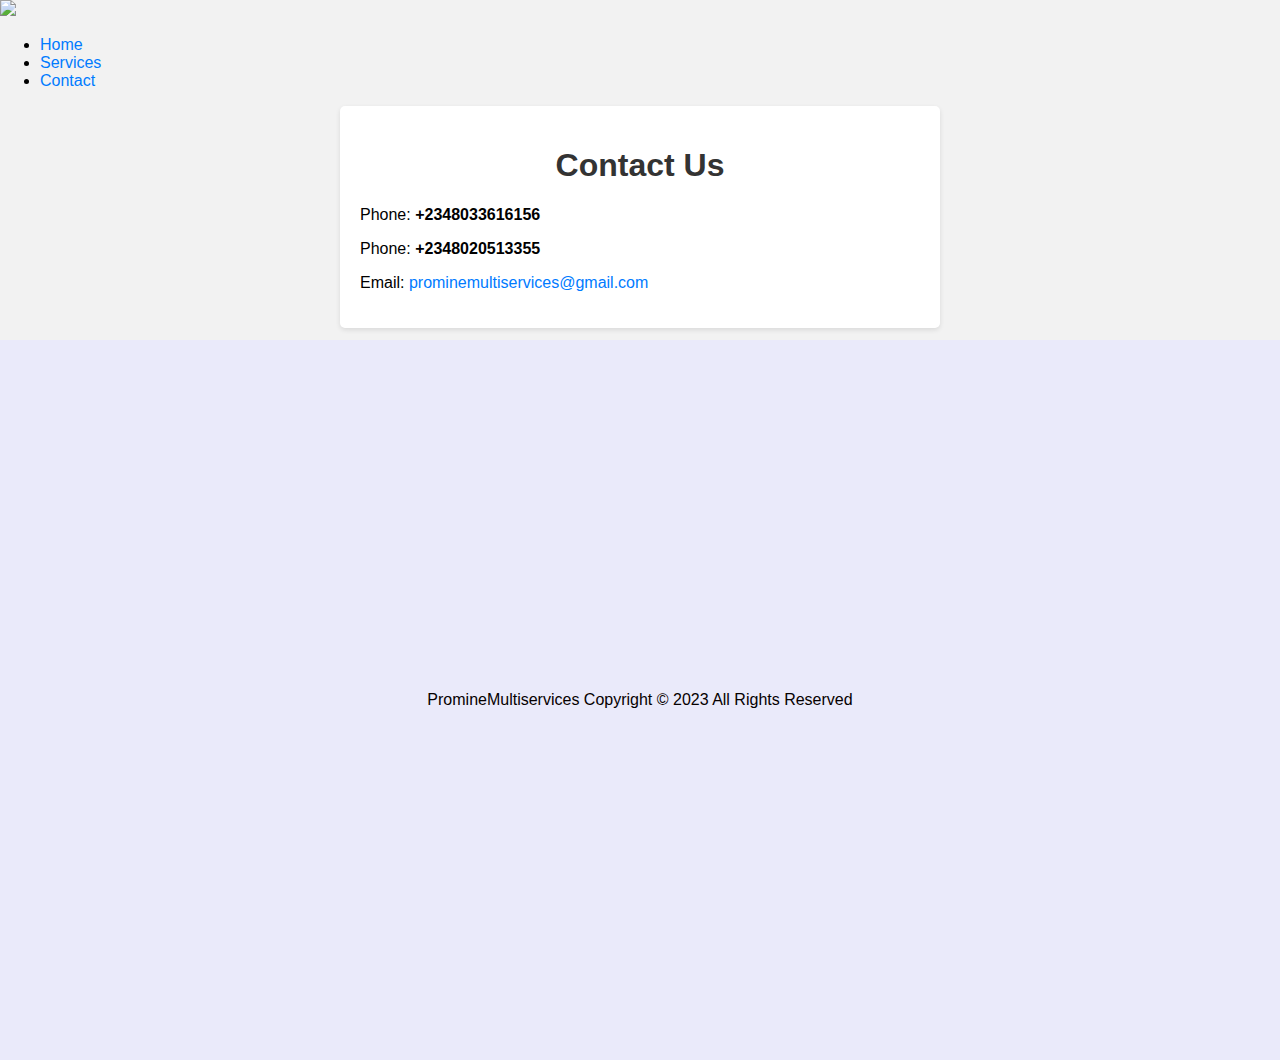
==== prContact.html @ 24ecc027 "promine initial deployment" ====
<!DOCTYPE html>
<html lang="en">
<head>
    <meta charset="UTF-8">
    <meta http-equiv="X-UA-Compatible" content="IE=edge">
    <meta name="viewport" content="width=device-width, initial-scale=1.0">
    <title>Document</title>
     <link rel="stylesheet" type="text/css" href="servicesCss.css">
    <link rel="stylesheet" type="text/css" href="prStylesLaptops.css">
    <style>
      body {
  font-family: Arial, sans-serif;
  background-color: #f2f2f2;
  margin: 0;
  padding: 0;
}

.contact-container {
  max-width: 600px;
  margin: 0 auto;
  padding: 20px;
  background-color: #fff;
  border-radius: 5px;
  box-shadow: 0 2px 5px rgba(0, 0, 0, 0.1);
}

h1 {
  color: #333;
  text-align: center;
}

.contact-info {
  margin-top: 20px;
}

.phone-number {
  font-weight: bold;
}

a {
  color: #007bff;
  text-decoration: none;
}

a:hover {
  text-decoration: underline;
}

.footer{
  height:80vh;
  display:flex;
  justify-content: center;
  align-items: center;
}
    </style>

</head>
<body>
     <header>
    <a href="prIndex.html"> <img src="promineImgs/logo.png" width="300" /></a>
   
      <nav>
        <ul>
          <li><a href="index.html">Home</a></li>
          <li><a href="prServices.html">Services</a></li>
          <li><a href="prContact.html">Contact</a></li>
          
        </ul>
      </nav>
    </header>

  <div class="contact-container">
    <h1>Contact Us</h1>
    <div class="contact-info">
      <p>Phone: <span class="phone-number">+2348033616156</span></p>
      <p>Phone: <span class="phone-number">+2348020513355</span></p>

      <p>Email: <a href="mailto:prominemultiservices@gmail.com">prominemultiservices@gmail.com</a></p>
    </div>
  </div>

  </main>
     <div class="footer"style="margin-top:12px;">
        <p>PromineMultiservices  Copyright &copy 2023 All Rights Reserved</p>
    </div>

         <script src="prScript.js"></script>
</body>
</html>
---- prStylesLaptops.css ----
* {
  box-sizing: border-box;
  /* border:1px solid red; */
}
body {
  font-family: Arial, sans-serif;
  margin: 0;
  padding: 0;
}
/* general hide class */
.hidden {
  display: none;
}

/* the top navigation style */
.nav1 {
  display: flex;
  justify-content: space-evenly;
  margin: 0px;
  padding: 0px;
}

.nav1 a {
  text-decoration: none;
  color: rgb(21, 2, 90);
  font-size: 18px;
  align-self: center;
  align-items: center;
  padding: 30px;
}

.nav1 a:hover {
  color: rgb(48, 3, 3);
  font-size: 20px;
  border-bottom: 2px solid rgba(0, 0, 255, 0.418);
}

.nav1 a:first-child:hover {
  border: none;
}
.topMenu {
  display: none;
}

/* carousel images */
#carousel {
  position: relative;
  background: url("promineImgs/oilandgas3.jpg");
  background-size: cover;
  background-repeat: no-repeat;
  margin: 0px;
  width: 100%;
  height: 700px;
  border-radius: 10px;
  overflow: hidden;
  transition: background-image 0.5s ease-in-out;
}
.cmsg {
  background-color: rgba(7, 0, 0, 0.568);
  width: 500px;
  height: 250px;
  text-align: center;
  position: absolute;
  top: 8%;
  left: 10px;
  transition: all 3s ease-in-out;
  animation: move1 4s;
  color: rgb(225, 238, 255);
}

.cmsg2 {
  background-color: rgba(7, 0, 0, 0.525);
  width: 500px;
  height: 200px;
  border: none;
  color: rgb(225, 255, 227);
  text-align: center;
  position: absolute;
  bottom: 50%;
  right: 5%;
  animation: move2 2s;
}
.cmsg3 {
  background-color: rgba(7, 0, 0, 0.525);
  width: 500px;
  height: 200px;
  border: none;
  color: rgb(252, 213, 213);
  text-align: center;
  position: absolute;
  bottom: 10%;
  right: 35%;
  animation: move3 2s;
}
@keyframes move1 {
  0% {
    transform: translate(-1000px);
  }
  50% {
    transform: translate(25px);
  }
  100% {
    transform: translate(6px);
  }
}

@keyframes move2 {
  0% {
    transform: translate(800px);
  }
  100% {
    transform: translate(0px);
  }
}
@keyframes move3 {
  0% {
    transform: translateY(800px);
  }
  50% {
    transform: translateY(400px);
  }
  100% {
    transform: translateY(0px);
  }
}
@keyframes moveright {
  0% {
    transform: translate(1000px);
  }
  100% {
    transform: translate(0px);
  }
}

.nav2 {
  display: none;
}

.section1 {
  width: 100%;
  display: flex;
  justify-content: center;
  padding: 26px;
  background-image: linear-gradient(
    to right,
    rgba(245, 225, 225, 0.251),
    rgba(130, 123, 123, 0)
  );
  border-radius: 10px;
  border-bottom: 3px solid rgba(135, 207, 235, 0.11);
}
.section2 {
  width: 100%;
  display: flex;
  justify-content: space-around;
}
.sectionbg {
  background-image: url("promineImgs/pet1.jpg");
  background-repeat: no-repeat;
  background-size: cover;
  width: 100%;
  display: flex;
  justify-content: space-around;
  overflow: hidden;
}
.secimg {
  width: 200px;
  padding: 16px;
  animation: secpics 10s ease-in-out infinite;
}

@keyframes secpics {
  0% {
    transform: translate(-1500px);
  }
  100% {
    transform: translate(1550px);
  }
}
.sec2 {
  padding: 16px;
  width: 500px;
  color: black;
  font-size: 25px;
  line-height: 1.5;
  font-family: "Segoe UI", Tahoma, Geneva, Verdana, sans-serif;
}
.sec2 h1 {
  z-index: 1;
}


.sec1 {
  width: 650px;
  margin: 20px;
  border: 1px solid white;
  overflow: hidden;
  border-radius: 20px;
  animation: moveright 3s;
}

.sec2 h1 {
  color: white;
  text-shadow: 2px 2px 15px rgb(4, 4, 5), 0 0 4px rgb(2, 2, 71);
  border-bottom: 1px solid rgba(1, 1, 110, 0.201);
}
.btnKnowMore {
  background-color: rgba(0, 0, 255, 0.164);
  border: none;
  padding: 20px;
  border-radius: 5px;
  font-weight: 900;
  color: blue;
  cursor: pointer;
}

.submiss {
  font-family: "Franklin Gothic Medium", "Arial Narrow", Arial, sans-serif;
  width: 450px;
  font-size: 25px;
  line-height: 2;
  text-align: center;
  padding: 60px;
  transition: all 3s ease-in-out;
  animation: page 4s infinite;
  box-shadow: 4px 2px 15px rgba(20, 20, 20, 0.406), 0 0 10px rgba(0, 0, 0, 0.164),
    0 0 10px rgb(255, 255, 255);
}
.submiss h1 {
  color: rgb(1, 1, 65);
}
.submiss h5 {
  color: rgb(109, 2, 2);
}
.contact {
  max-width: 400px;
  margin: 0 auto;
}

.contact h2 {
  text-align: center;
  margin-bottom: 20px;
}

.contact form {
  display: flex;
  flex-direction: column;
}

.contact label {
  margin-bottom: 10px;
}

.contact input,
.contact textarea {
  padding: 10px;
  margin-bottom: 20px;
  border: 1px solid #ccc;
  border-radius: 4px;
}

.contact button {
  padding: 10px 20px;
  background-color: #4caf50;
  color: white;
  border: none;
  border-radius: 4px;
  cursor: pointer;
}

.contact button:hover {
  background-color: #45a049;
}

.footer a {
  text-decoration: none;
  color: rgb(8, 0, 0);
  text-align: center;
}
.footer {
  display: flex;
  justify-content: center;
  align-items:center;
  background-color: rgb(234, 234, 250);
  color: rgb(6, 0, 0);
  padding: 40px;
  font-size: 16px;
}

@media screen and (max-width: 600px) {
  .topMenu {
    display: flex;
    justify-content: space-between;
  }
  .nav2 {
    display: flex;
    flex-direction: column;
    text-align: center;
  }

  .submiss {
    width: 200px;
    font-size: 15px;
    line-height: 1;
    border: 1px solid;
    text-align: center;
    padding: 20px;
    box-shadow: 2px 2px 5px black, 0 0 18px black;
  }

  .nav2 a {
    text-decoration: none;
    color: rgb(2, 2, 61);
    padding: 12px;
  }
  #btnToggle {
    background-color: rgba(222, 217, 217, 0.082);
    border: 1px solid rgba(97, 96, 96, 0.09);
    margin: 10px;
  }

  .nav1 {
    display: none;
  }

  #carousel {
    height: 200px;
    border-radius: 5px;
    width: 100%;
  }
  .cmsg {
    overflow: hidden;
    font-size: 9px;
    width: 180px;
    height: 120px;
    color: rgb(229, 208, 250);
  }
  .cmsg2 {
    overflow: hidden;
    font-size: 8px;
    width: 130px;
    height: 120px;
    color: rgb(250, 251, 250);
    bottom: 20px;
  }
  .cmsg3 {
    display: none;
  }
  .section1 {
    flex-direction: column;
    height: auto;
    overflow: hidden;
  }

  .sec1 {
    border: none;
    border-radius: none;
    width: 100%;
    animation: none;
    margin: 0;
    height: auto;
  }
  .sec2 {
    margin: 0;
    width: 100%;
    font-size: 15px;
    padding: 20px;
  }


  .submiss {
    width: 390px;
    margin: 12px;
  }
  .footer {
    font-size: 10px;
    padding: 15px;
    text-align: center;
  }
  @keyframes secpics {
    0% {
      transform: translate(-400px);
    }
    100% {
      transform: translate(400px);
    }
  }

}

@media screen and (min-width: 601px) and (max-width: 1500px) {
  .cmsg {
    width: 370px;
  }
  .cmsg2 {
    width: 300px;
  }
  .cmsg3 {
    right: 10%;
  }

  .nav1 a {
    padding: 10px;
  }

}
@media screen and (min-width: 1500px) {
 @keyframes secpics {
  0% {
    transform: translate(-1900px);
  }
  100% {
    transform: translate(1900px);
  }
} 
}
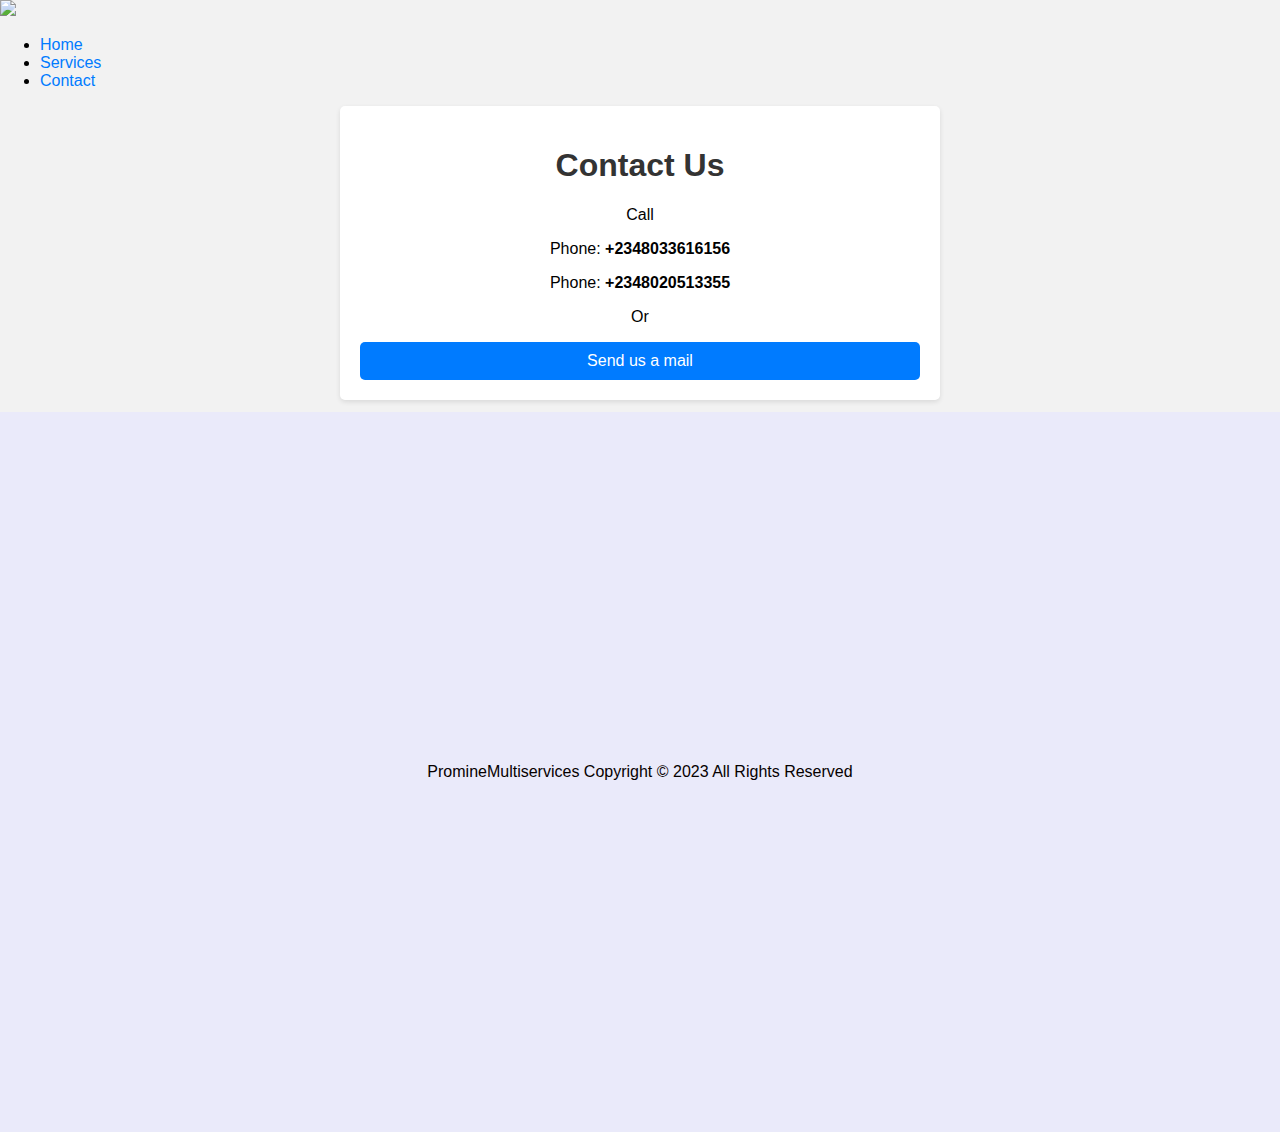
==== commit 810709c5: "Merge pull request #1 from anyiamvictor/updates" ====
--- a/prContact.html
+++ b/prContact.html
@@ -22,6 +22,7 @@
   background-color: #fff;
   border-radius: 5px;
   box-shadow: 0 2px 5px rgba(0, 0, 0, 0.1);
+  text-align: center;
 }
 
 h1 {
@@ -52,6 +53,29 @@
   justify-content: center;
   align-items: center;
 }
+.email{
+  /* border:1px solid blue; */
+  border-radius:5px;
+  text-align:center;
+  padding:10px;
+  background-color: #007bff;
+
+}
+.email a{
+  text-decoration:none;
+  color:white;
+  
+}
+
+.email:hover{
+  transform:translateY(-5px);
+  box-shadow: 0px 3px 5px black,0px 0px 10px black;
+}
+
+.email:active{
+   transform:translateY(0px);
+  box-shadow: 0px 0px 1px black,0px 0px 1px black;
+}
     </style>
 
 </head>
@@ -72,10 +96,11 @@
   <div class="contact-container">
     <h1>Contact Us</h1>
     <div class="contact-info">
+      <p>Call</p>
       <p>Phone: <span class="phone-number">+2348033616156</span></p>
       <p>Phone: <span class="phone-number">+2348020513355</span></p>
-
-      <p>Email: <a href="mailto:prominemultiservices@gmail.com">prominemultiservices@gmail.com</a></p>
+       <p>Or</p>
+     <div class="email"><a href="mailto:prominemultiservices@gmail.com">Send us a mail</a></div>
     </div>
   </div>
 
